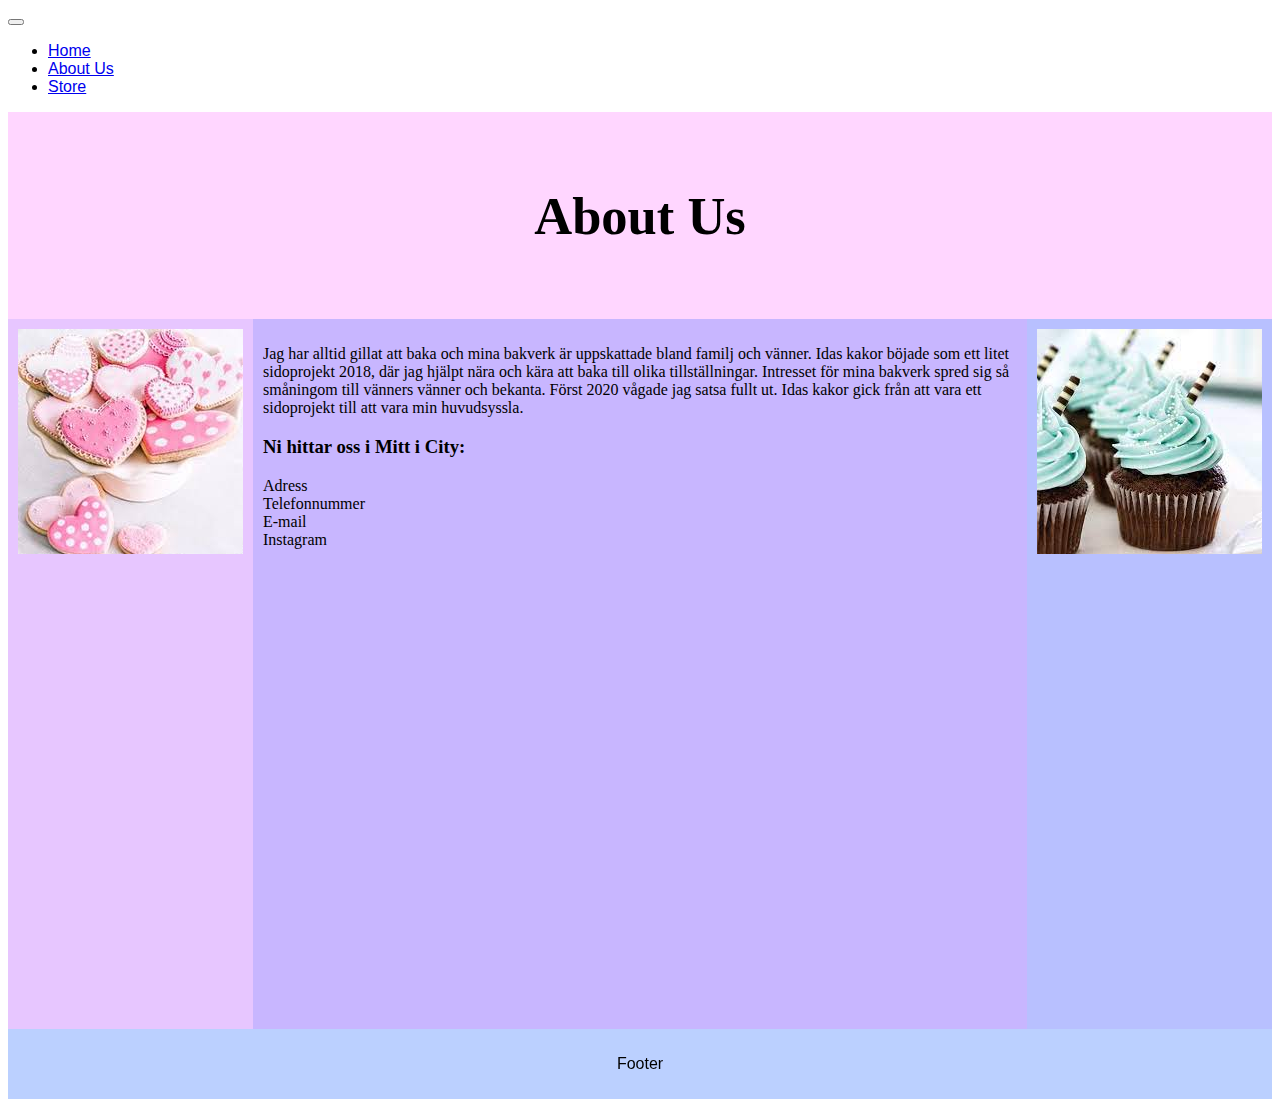
==== aboutPage.html @ 0744f188 "add "alt" in every image. Add ImageFolder" ====
<!DOCTYPE html>
<html lang="en">
<head>
    <meta charset="UTF-8">
    <meta http-equiv="X-UA-Compatible" content="IE=edge">
    <meta name="viewport" content="width=device-width, initial-scale=1.0">
    <title>About</title>
    <link rel="stylesheet" href="aboutPage.css" />
    <link
    href="https://cdn.jsdelivr.net/npm/bootstrap@5.3.0-alpha1/dist/css/bootstrap.min.css"
    rel="stylesheet"
    integrity="sha384-GLhlTQ8iRABdZLl6O3oVMWSktQOp6b7In1Zl3/Jr59b6EGGoI1aFkw7cmDA6j6gD"
    crossorigin="anonymous"
  />
  <script
    defer
    src="https://cdn.jsdelivr.net/npm/bootstrap@5.3.0-alpha1/dist/js/bootstrap.bundle.min.js"
    integrity="sha384-w76AqPfDkMBDXo30jS1Sgez6pr3x5MlQ1ZAGC+nuZB+EYdgRZgiwxhTBTkF7CXvN"
    crossorigin="anonymous"
  ></script>
</head>
<body>
    <nav class="navbar navbar-expand-md navbar-dark bg-dark">
        <div class="container">
          <button class="navbar-toggler" data-bs-toggle="collapse" data-bs-target="#nav" aria-controls="nav" aria-label="Expand Navigation">
            <div class="navbar-toggler-icon"></div>
          </button>
          <div class="collapse navbar-collapse" id="nav">
            <ul class="navbar-nav">
              <li class="nav-item">
                <a href="homePage.html" class="nav-link">Home</a>
              </li>
              <li class="nav-item">
                <a href="#" class="nav-link active" aria-current="page">About Us</a>
              </li>
              <li class="nav-item">
                <a href="store.html" class="nav-link">Store</a>
              </li>
            </ul>
          </div>
        </div>
      </nav>


    <div class="grid-container">
        <div class="header">
          <h2>About Us</h2>
        </div>
        
        <div class="left">
          <img src="Images/pinkHearts.png" alt="rosa hjärtan">
        </div>
        <div class="middle">
          <p>
            Jag har alltid gillat att baka och mina bakverk är uppskattade bland familj och vänner. Idas kakor böjade som ett litet sidoprojekt 2018, där jag hjälpt nära och kära att baka till olika tillställningar. Intresset för mina bakverk spred sig så småningom till vänners vänner och bekanta. Först 2020 vågade jag satsa fullt ut. Idas kakor gick från att vara ett sidoprojekt till att vara min huvudsyssla.
            <br>
            <h3>Ni hittar oss i Mitt i City:</h3>
            <p>Adress<br>
            Telefonnummer<br>
            E-mail<br>
            Instagram<br></p> 
          <iframe src="https://www.google.com/maps/embed?pb=!1m18!1m12!1m3!1d1522.4056086921194!2d13.500888509285549!3d59.38022787160138!2m3!1f0!2f0!3f0!3m2!1i1024!2i768!4f13.1!3m3!1m2!1s0x465cb3d1559ec8af%3A0x7202fa09fe7eba03!2sMitt%20i%20city!5e0!3m2!1ssv!2sse!4v1675371048396!5m2!1ssv!2sse" width="600" height="450" style="border:0;" allowfullscreen="" loading="lazy" referrerpolicy="no-referrer-when-downgrade"></iframe>
                
        </div>  
        <div class="right">
          <img src="Images/chokladmuffins.png" alt="chokladmuffins">
        </div>
        
        <div class="footer">
          <p>Footer</p>
        </div>
      </div>
      
</body>
</html>
---- aboutPage.css ----
* {
    box-sizing: border-box;
  }
  
  body {
    font-family: Arial, Helvetica, sans-serif;
  }
  
  /* Style the header */
  .header {
    grid-area: header;
    background-color: #FFD6FF;
    padding: 30px;
    text-align: center;
    font-size: 35px;
    font-family: Gabriola;
  }
  
  /* The grid container */
  .grid-container {
    display: grid;
    grid-template-areas: 
      'header header header header header header' 
      'left middle middle middle middle right' 
      'footer footer footer footer footer footer';
    /* grid-column-gap: 10px; - if you want gap between the columns */
  } 
  
  .left,
  .middle,
  .right {
    padding: 10px;
    /* height: 300px; Should be removed. Only for demonstration */
  }
  
  /* Style the left column */
  .left {
    grid-area: left;
    background-color: #E7C6FF;
  }
  
  /* Style the middle column */
  .middle {
    grid-area: middle;
    background-color: #C8B6FF;
    font-family: Gabriola;
    overflow: scroll;
  }
  
  /* Style the right column */
  .right {
    grid-area: right;
    background-color: #B8C0FF;
  }
  
  /* Style the footer */
  .footer {
    grid-area: footer;
    background-color:#BBD0FF;
    padding: 10px;
    text-align: center;
  }
  
  /* Responsive layout - makes the three columns stack on top of each other instead of next to each other */
  @media (max-width: 600px) {
    .grid-container  {
      grid-template-areas: 
        'header header header header header header' 
        'left left left left left left' 
        'middle middle middle middle middle middle' 
        'right right right right right right' 
        'footer footer footer footer footer footer';
    }
  }
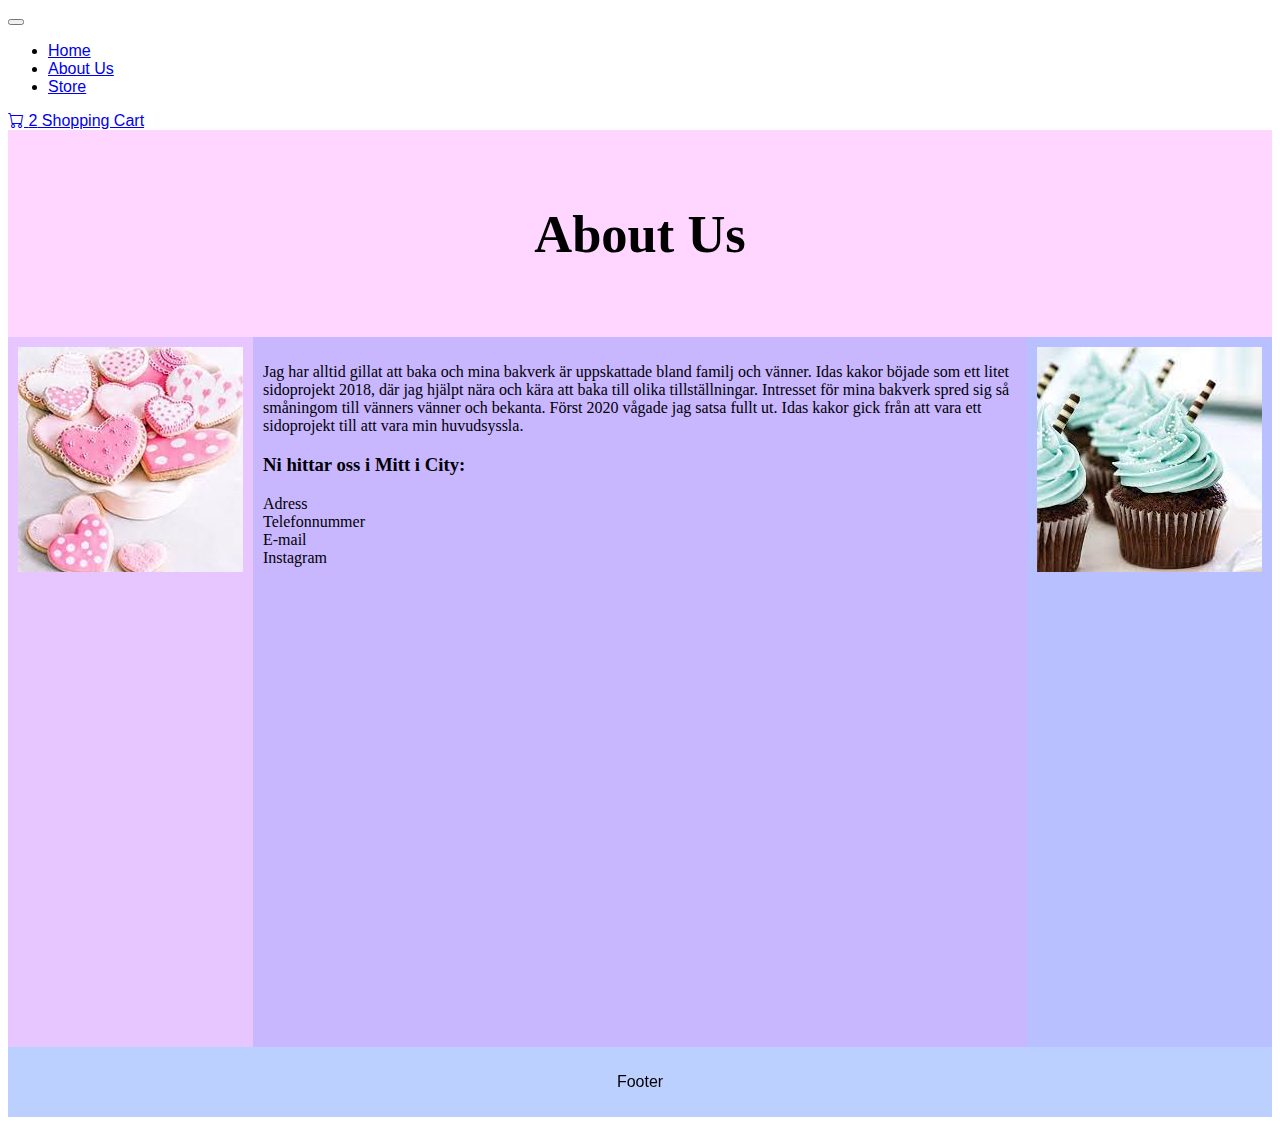
==== commit b7afda1b: "fix image height and width, Add chopping cart button" ====
--- a/aboutPage.html
+++ b/aboutPage.html
@@ -12,6 +12,7 @@
     integrity="sha384-GLhlTQ8iRABdZLl6O3oVMWSktQOp6b7In1Zl3/Jr59b6EGGoI1aFkw7cmDA6j6gD"
     crossorigin="anonymous"
   />
+  <link rel="stylesheet" href="https://cdn.jsdelivr.net/npm/bootstrap-icons@1.10.3/font/bootstrap-icons.css">
   <script
     defer
     src="https://cdn.jsdelivr.net/npm/bootstrap@5.3.0-alpha1/dist/js/bootstrap.bundle.min.js"
@@ -38,6 +39,10 @@
               </li>
             </ul>
           </div>
+          <a href="#" class="btn btn-info btn-lg">
+            <i class="bi bi-cart"></i>
+            <span class="badge badge-pill badge-light">2</span> Shopping Cart
+          </a>
         </div>
       </nav>
 
--- a/aboutPage.css
+++ b/aboutPage.css
@@ -38,6 +38,11 @@
     grid-area: left;
     background-color: #E7C6FF;
   }
+
+  .left img {
+    height: auto;
+    width: auto;
+  }
   
   /* Style the middle column */
   .middle {
@@ -51,6 +56,11 @@
   .right {
     grid-area: right;
     background-color: #B8C0FF;
+  }
+
+  .right img {
+    height: auto;
+    width: auto;
   }
   
   /* Style the footer */
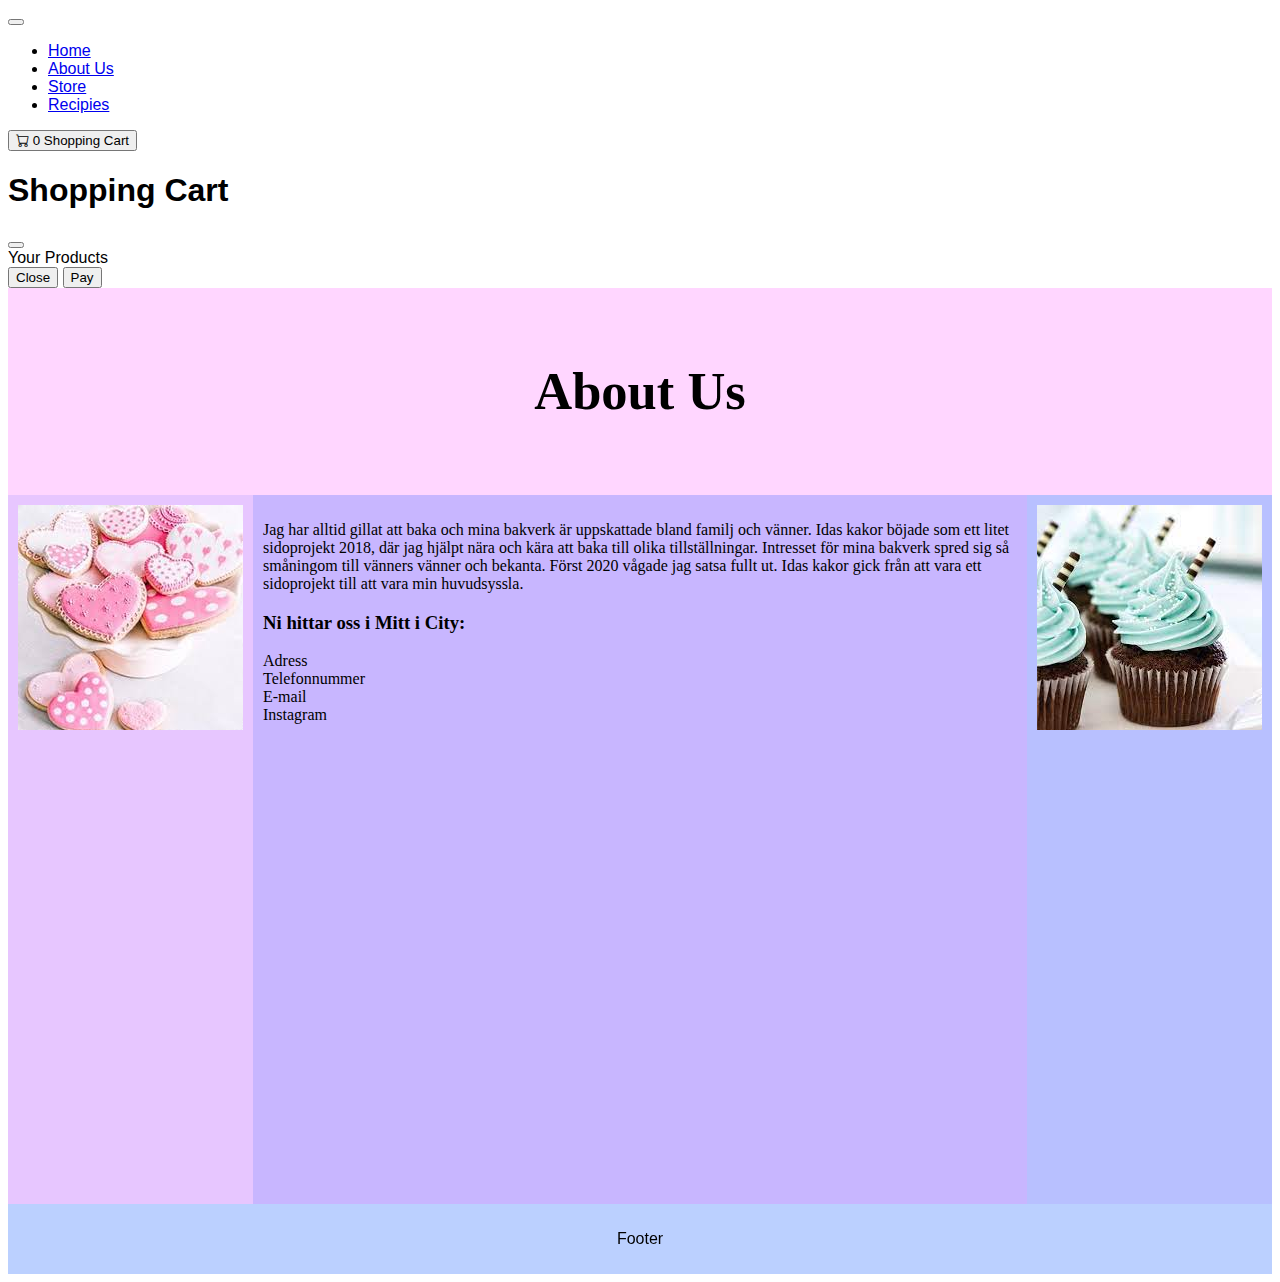
==== commit ec294975: "style shoppingcart" ====
--- a/aboutPage.html
+++ b/aboutPage.html
@@ -1,80 +1,149 @@
 <!DOCTYPE html>
 <html lang="en">
-<head>
-    <meta charset="UTF-8">
-    <meta http-equiv="X-UA-Compatible" content="IE=edge">
-    <meta name="viewport" content="width=device-width, initial-scale=1.0">
+  <head>
+    <meta charset="UTF-8" />
+    <meta http-equiv="X-UA-Compatible" content="IE=edge" />
+    <meta name="viewport" content="width=device-width, initial-scale=1.0" />
     <title>About</title>
     <link rel="stylesheet" href="aboutPage.css" />
     <link
-    href="https://cdn.jsdelivr.net/npm/bootstrap@5.3.0-alpha1/dist/css/bootstrap.min.css"
-    rel="stylesheet"
-    integrity="sha384-GLhlTQ8iRABdZLl6O3oVMWSktQOp6b7In1Zl3/Jr59b6EGGoI1aFkw7cmDA6j6gD"
-    crossorigin="anonymous"
-  />
-  <link rel="stylesheet" href="https://cdn.jsdelivr.net/npm/bootstrap-icons@1.10.3/font/bootstrap-icons.css">
-  <script
-    defer
-    src="https://cdn.jsdelivr.net/npm/bootstrap@5.3.0-alpha1/dist/js/bootstrap.bundle.min.js"
-    integrity="sha384-w76AqPfDkMBDXo30jS1Sgez6pr3x5MlQ1ZAGC+nuZB+EYdgRZgiwxhTBTkF7CXvN"
-    crossorigin="anonymous"
-  ></script>
-</head>
-<body>
+      href="https://cdn.jsdelivr.net/npm/bootstrap@5.3.0-alpha1/dist/css/bootstrap.min.css"
+      rel="stylesheet"
+      integrity="sha384-GLhlTQ8iRABdZLl6O3oVMWSktQOp6b7In1Zl3/Jr59b6EGGoI1aFkw7cmDA6j6gD"
+      crossorigin="anonymous"
+    />
+    <link
+      rel="stylesheet"
+      href="https://cdn.jsdelivr.net/npm/bootstrap-icons@1.10.3/font/bootstrap-icons.css"
+    />
+    <script
+      defer
+      src="https://cdn.jsdelivr.net/npm/bootstrap@5.3.0-alpha1/dist/js/bootstrap.bundle.min.js"
+      integrity="sha384-w76AqPfDkMBDXo30jS1Sgez6pr3x5MlQ1ZAGC+nuZB+EYdgRZgiwxhTBTkF7CXvN"
+      crossorigin="anonymous"
+    ></script>
+  </head>
+  <body>
     <nav class="navbar navbar-expand-md navbar-dark bg-dark">
-        <div class="container">
-          <button class="navbar-toggler" data-bs-toggle="collapse" data-bs-target="#nav" aria-controls="nav" aria-label="Expand Navigation">
-            <div class="navbar-toggler-icon"></div>
-          </button>
-          <div class="collapse navbar-collapse" id="nav">
-            <ul class="navbar-nav">
-              <li class="nav-item">
-                <a href="homePage.html" class="nav-link">Home</a>
-              </li>
-              <li class="nav-item">
-                <a href="#" class="nav-link active" aria-current="page">About Us</a>
-              </li>
-              <li class="nav-item">
-                <a href="store.html" class="nav-link">Store</a>
-              </li>
-            </ul>
+      <div class="container">
+        <button
+          class="navbar-toggler"
+          data-bs-toggle="collapse"
+          data-bs-target="#nav"
+          aria-controls="nav"
+          aria-label="Expand Navigation"
+        >
+          <div class="navbar-toggler-icon"></div>
+        </button>
+        <div class="collapse navbar-collapse" id="nav">
+          <ul class="navbar-nav">
+            <li class="nav-item">
+              <a href="homePage.html" class="nav-link">Home</a>
+            </li>
+            <li class="nav-item">
+              <a href="#" class="nav-link active" aria-current="page"
+                >About Us</a
+              >
+            </li>
+            <li class="nav-item">
+              <a href="store.html" class="nav-link">Store</a>
+            </li>
+            <li class="nav-item">
+              <a href="recipies.html" class="nav-link">Recipies</a>
+            </li>
+          </ul>
+        </div>
+
+        <button
+          type="button"
+          class="btn btn-info"
+          data-bs-toggle="modal"
+          data-bs-target="#minModal"
+        >
+          <i class="bi bi-cart"></i>
+          <span id="countProducts" class="badge badge-pill badge-light">0</span>
+          Shopping Cart
+        </button>
+        <div
+          class="modal fade"
+          id="minModal"
+          tabindex="-1"
+          aria-labelledby="exampleModalLabel"
+          aria-hidden="true"
+        >
+          <div class="modal-dialog">
+            <div class="modal-content">
+              <div class="modal-header">
+                <h1 class="modal-title fs-5" id="exampleModalLabel">
+                  Shopping Cart
+                </h1>
+                <button
+                  type="button"
+                  class="btn-close"
+                  data-bs-dismiss="modal"
+                  aria-label="Close"
+                ></button>
+              </div>
+              <div class="modal-body">Your Products</div>
+              <div class="modal-footer">
+                <button
+                  type="button"
+                  class="btn btn-secondary"
+                  data-bs-dismiss="modal"
+                >
+                  Close
+                </button>
+                <button type="button" class="btn btn-primary">Pay</button>
+              </div>
+            </div>
           </div>
-          <a href="#" class="btn btn-info btn-lg">
-            <i class="bi bi-cart"></i>
-            <span class="badge badge-pill badge-light">2</span> Shopping Cart
-          </a>
         </div>
-      </nav>
-
+      </div>
+    </nav>
 
     <div class="grid-container">
-        <div class="header">
-          <h2>About Us</h2>
-        </div>
-        
-        <div class="left">
-          <img src="Images/pinkHearts.png" alt="rosa hjärtan">
-        </div>
-        <div class="middle">
-          <p>
-            Jag har alltid gillat att baka och mina bakverk är uppskattade bland familj och vänner. Idas kakor böjade som ett litet sidoprojekt 2018, där jag hjälpt nära och kära att baka till olika tillställningar. Intresset för mina bakverk spred sig så småningom till vänners vänner och bekanta. Först 2020 vågade jag satsa fullt ut. Idas kakor gick från att vara ett sidoprojekt till att vara min huvudsyssla.
-            <br>
-            <h3>Ni hittar oss i Mitt i City:</h3>
-            <p>Adress<br>
-            Telefonnummer<br>
-            E-mail<br>
-            Instagram<br></p> 
-          <iframe src="https://www.google.com/maps/embed?pb=!1m18!1m12!1m3!1d1522.4056086921194!2d13.500888509285549!3d59.38022787160138!2m3!1f0!2f0!3f0!3m2!1i1024!2i768!4f13.1!3m3!1m2!1s0x465cb3d1559ec8af%3A0x7202fa09fe7eba03!2sMitt%20i%20city!5e0!3m2!1ssv!2sse!4v1675371048396!5m2!1ssv!2sse" width="600" height="450" style="border:0;" allowfullscreen="" loading="lazy" referrerpolicy="no-referrer-when-downgrade"></iframe>
-                
-        </div>  
-        <div class="right">
-          <img src="Images/chokladmuffins.png" alt="chokladmuffins">
-        </div>
-        
-        <div class="footer">
-          <p>Footer</p>
-        </div>
+      <div class="header">
+        <h2>About Us</h2>
       </div>
-      
-</body>
-</html>+
+      <div class="left">
+        <img src="Images/pinkHearts.png" alt="rosa hjärtan" />
+      </div>
+      <div class="middle">
+        <p>
+          Jag har alltid gillat att baka och mina bakverk är uppskattade bland
+          familj och vänner. Idas kakor böjade som ett litet sidoprojekt 2018,
+          där jag hjälpt nära och kära att baka till olika tillställningar.
+          Intresset för mina bakverk spred sig så småningom till vänners vänner
+          och bekanta. Först 2020 vågade jag satsa fullt ut. Idas kakor gick
+          från att vara ett sidoprojekt till att vara min huvudsyssla.
+          <br />
+        </p>
+
+        <h3>Ni hittar oss i Mitt i City:</h3>
+        <p>
+          Adress<br />
+          Telefonnummer<br />
+          E-mail<br />
+          Instagram<br />
+        </p>
+        <iframe
+          src="https://www.google.com/maps/embed?pb=!1m18!1m12!1m3!1d1522.4056086921194!2d13.500888509285549!3d59.38022787160138!2m3!1f0!2f0!3f0!3m2!1i1024!2i768!4f13.1!3m3!1m2!1s0x465cb3d1559ec8af%3A0x7202fa09fe7eba03!2sMitt%20i%20city!5e0!3m2!1ssv!2sse!4v1675371048396!5m2!1ssv!2sse"
+          width="600"
+          height="450"
+          style="border: 0"
+          allowfullscreen=""
+          loading="lazy"
+          referrerpolicy="no-referrer-when-downgrade"
+        ></iframe>
+      </div>
+      <div class="right">
+        <img src="Images/chokladmuffins.png" alt="chokladmuffins" />
+      </div>
+
+      <div class="footer">
+        <p>Footer</p>
+      </div>
+    </div>
+  </body>
+</html>
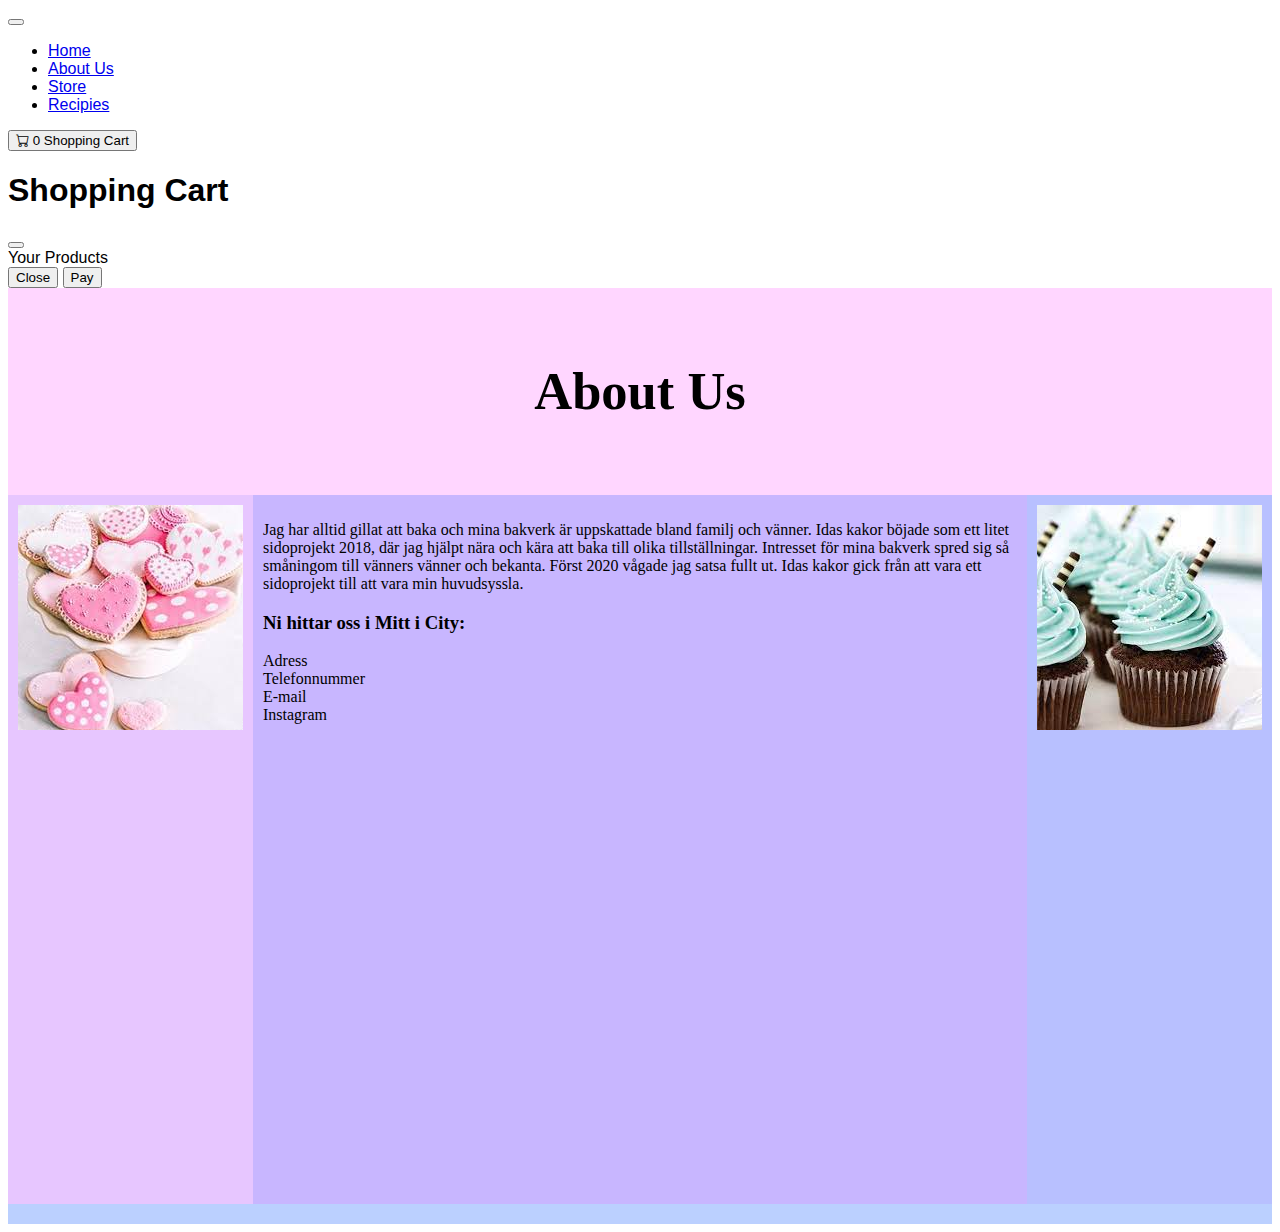
==== commit f3685276: "remove 'footer'-text in all pages" ====
--- a/aboutPage.html
+++ b/aboutPage.html
@@ -22,6 +22,7 @@
       integrity="sha384-w76AqPfDkMBDXo30jS1Sgez6pr3x5MlQ1ZAGC+nuZB+EYdgRZgiwxhTBTkF7CXvN"
       crossorigin="anonymous"
     ></script>
+    <script src="cart.js" async></script>
   </head>
   <body>
     <nav class="navbar navbar-expand-md navbar-dark bg-dark">
@@ -142,7 +143,6 @@
       </div>
 
       <div class="footer">
-        <p>Footer</p>
       </div>
     </div>
   </body>
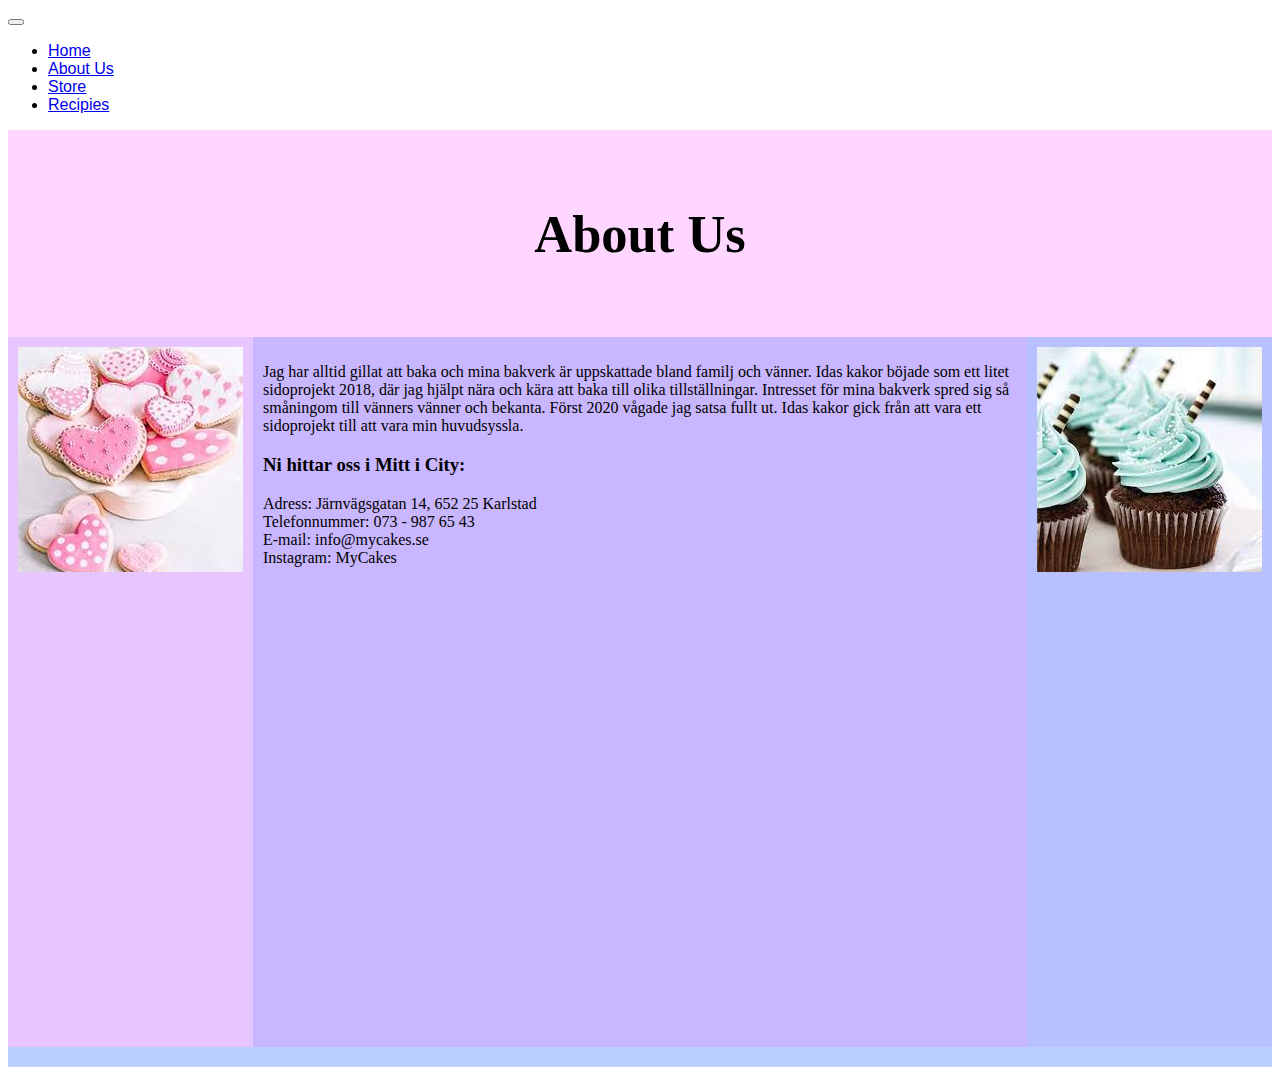
==== commit 88546130: "Implement MoreInfo Modals, rename homepage to index" ====
--- a/aboutPage.html
+++ b/aboutPage.html
@@ -39,7 +39,7 @@
         <div class="collapse navbar-collapse" id="nav">
           <ul class="navbar-nav">
             <li class="nav-item">
-              <a href="homePage.html" class="nav-link">Home</a>
+              <a href="index.html" class="nav-link">Home</a>
             </li>
             <li class="nav-item">
               <a href="#" class="nav-link active" aria-current="page"
@@ -55,7 +55,7 @@
           </ul>
         </div>
 
-        <button
+        <!-- <button
           type="button"
           class="btn btn-info"
           data-bs-toggle="modal"
@@ -98,7 +98,7 @@
               </div>
             </div>
           </div>
-        </div>
+        </div> -->
       </div>
     </nav>
 
@@ -123,10 +123,10 @@
 
         <h3>Ni hittar oss i Mitt i City:</h3>
         <p>
-          Adress<br />
-          Telefonnummer<br />
-          E-mail<br />
-          Instagram<br />
+          Adress: Järnvägsgatan 14, 652 25 Karlstad<br />
+          Telefonnummer: 073 - 987 65 43<br />
+          E-mail: info@mycakes.se<br />
+          Instagram: MyCakes<br />
         </p>
         <iframe
           src="https://www.google.com/maps/embed?pb=!1m18!1m12!1m3!1d1522.4056086921194!2d13.500888509285549!3d59.38022787160138!2m3!1f0!2f0!3f0!3m2!1i1024!2i768!4f13.1!3m3!1m2!1s0x465cb3d1559ec8af%3A0x7202fa09fe7eba03!2sMitt%20i%20city!5e0!3m2!1ssv!2sse!4v1675371048396!5m2!1ssv!2sse"
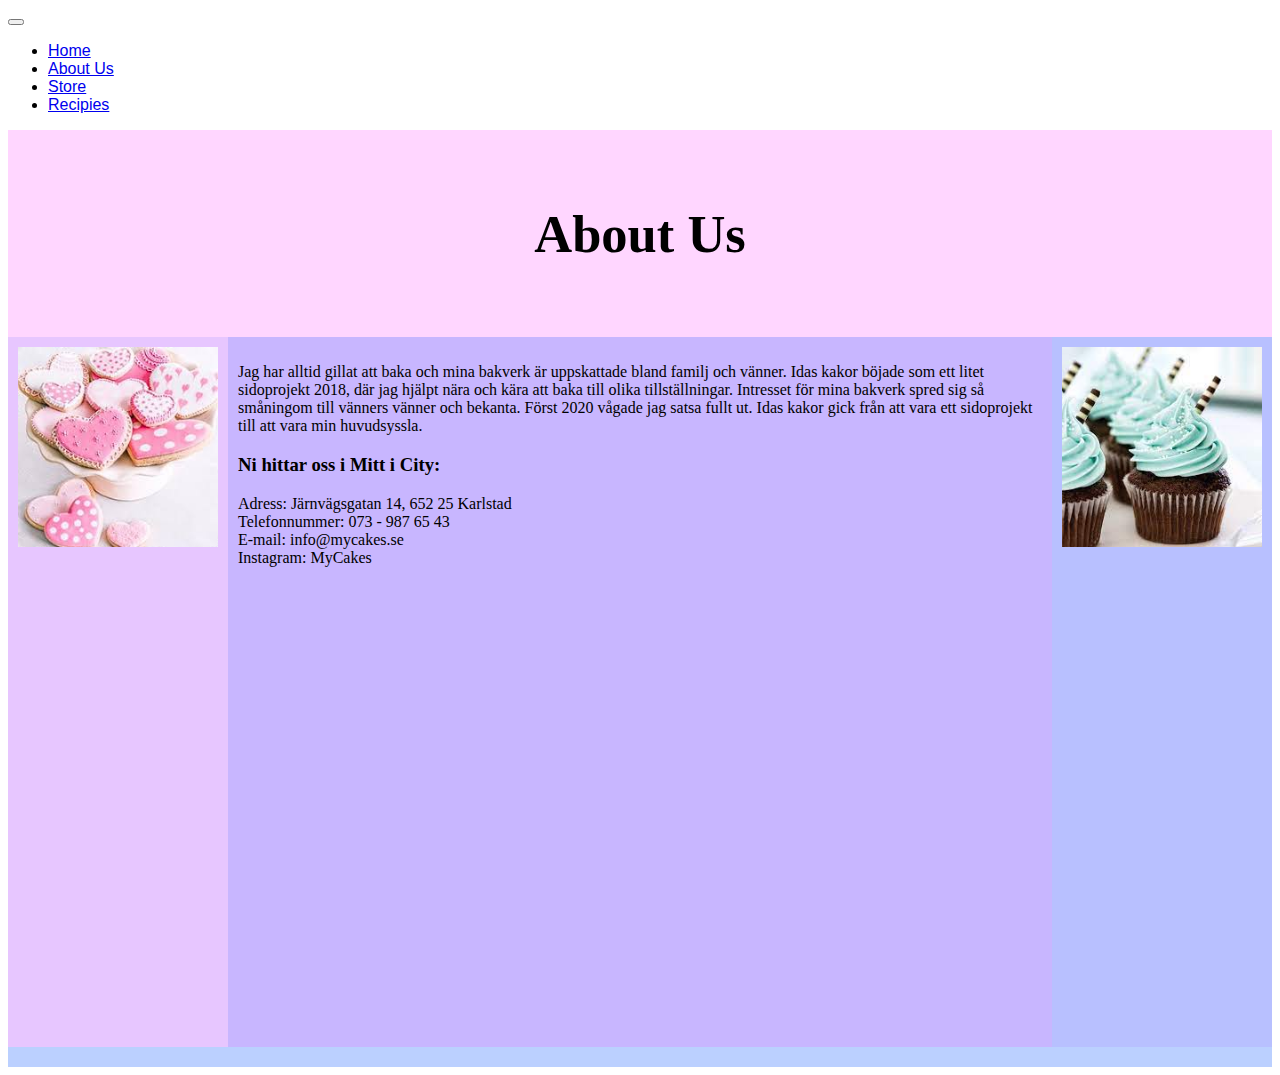
==== commit c04794fd: "refactor code" ====
--- a/aboutPage.html
+++ b/aboutPage.html
@@ -16,13 +16,7 @@
       rel="stylesheet"
       href="https://cdn.jsdelivr.net/npm/bootstrap-icons@1.10.3/font/bootstrap-icons.css"
     />
-    <script
-      defer
-      src="https://cdn.jsdelivr.net/npm/bootstrap@5.3.0-alpha1/dist/js/bootstrap.bundle.min.js"
-      integrity="sha384-w76AqPfDkMBDXo30jS1Sgez6pr3x5MlQ1ZAGC+nuZB+EYdgRZgiwxhTBTkF7CXvN"
-      crossorigin="anonymous"
-    ></script>
-    <script src="cart.js" async></script>
+  
   </head>
   <body>
     <nav class="navbar navbar-expand-md navbar-dark bg-dark">
@@ -54,51 +48,6 @@
             </li>
           </ul>
         </div>
-
-        <!-- <button
-          type="button"
-          class="btn btn-info"
-          data-bs-toggle="modal"
-          data-bs-target="#minModal"
-        >
-          <i class="bi bi-cart"></i>
-          <span id="countProducts" class="badge badge-pill badge-light">0</span>
-          Shopping Cart
-        </button>
-        <div
-          class="modal fade"
-          id="minModal"
-          tabindex="-1"
-          aria-labelledby="exampleModalLabel"
-          aria-hidden="true"
-        >
-          <div class="modal-dialog">
-            <div class="modal-content">
-              <div class="modal-header">
-                <h1 class="modal-title fs-5" id="exampleModalLabel">
-                  Shopping Cart
-                </h1>
-                <button
-                  type="button"
-                  class="btn-close"
-                  data-bs-dismiss="modal"
-                  aria-label="Close"
-                ></button>
-              </div>
-              <div class="modal-body">Your Products</div>
-              <div class="modal-footer">
-                <button
-                  type="button"
-                  class="btn btn-secondary"
-                  data-bs-dismiss="modal"
-                >
-                  Close
-                </button>
-                <button type="button" class="btn btn-primary">Pay</button>
-              </div>
-            </div>
-          </div>
-        </div> -->
       </div>
     </nav>
 
@@ -142,8 +91,13 @@
         <img src="Images/chokladmuffins.png" alt="chokladmuffins" />
       </div>
 
-      <div class="footer">
-      </div>
+      <div class="footer"></div>
     </div>
+    <script
+      defer
+      src="https://cdn.jsdelivr.net/npm/bootstrap@5.3.0-alpha1/dist/js/bootstrap.bundle.min.js"
+      integrity="sha384-w76AqPfDkMBDXo30jS1Sgez6pr3x5MlQ1ZAGC+nuZB+EYdgRZgiwxhTBTkF7CXvN"
+      crossorigin="anonymous"
+    ></script>
   </body>
 </html>
--- a/aboutPage.css
+++ b/aboutPage.css
@@ -6,7 +6,6 @@
     font-family: Arial, Helvetica, sans-serif;
   }
   
-  /* Style the header */
   .header {
     grid-area: header;
     background-color: #FFD6FF;
@@ -16,35 +15,30 @@
     font-family: Gabriola;
   }
   
-  /* The grid container */
   .grid-container {
     display: grid;
     grid-template-areas: 
       'header header header header header header' 
       'left middle middle middle middle right' 
       'footer footer footer footer footer footer';
-    /* grid-column-gap: 10px; - if you want gap between the columns */
   } 
   
   .left,
   .middle,
   .right {
     padding: 10px;
-    /* height: 300px; Should be removed. Only for demonstration */
   }
   
-  /* Style the left column */
   .left {
     grid-area: left;
     background-color: #E7C6FF;
   }
 
   .left img {
-    height: auto;
-    width: auto;
+    height: 200px;
+    width: 200px;
   }
   
-  /* Style the middle column */
   .middle {
     grid-area: middle;
     background-color: #C8B6FF;
@@ -52,18 +46,16 @@
     overflow: scroll;
   }
   
-  /* Style the right column */
   .right {
     grid-area: right;
     background-color: #B8C0FF;
   }
 
   .right img {
-    height: auto;
-    width: auto;
+    height: 200px;
+    width: 200px;
   }
   
-  /* Style the footer */
   .footer {
     grid-area: footer;
     background-color:#BBD0FF;
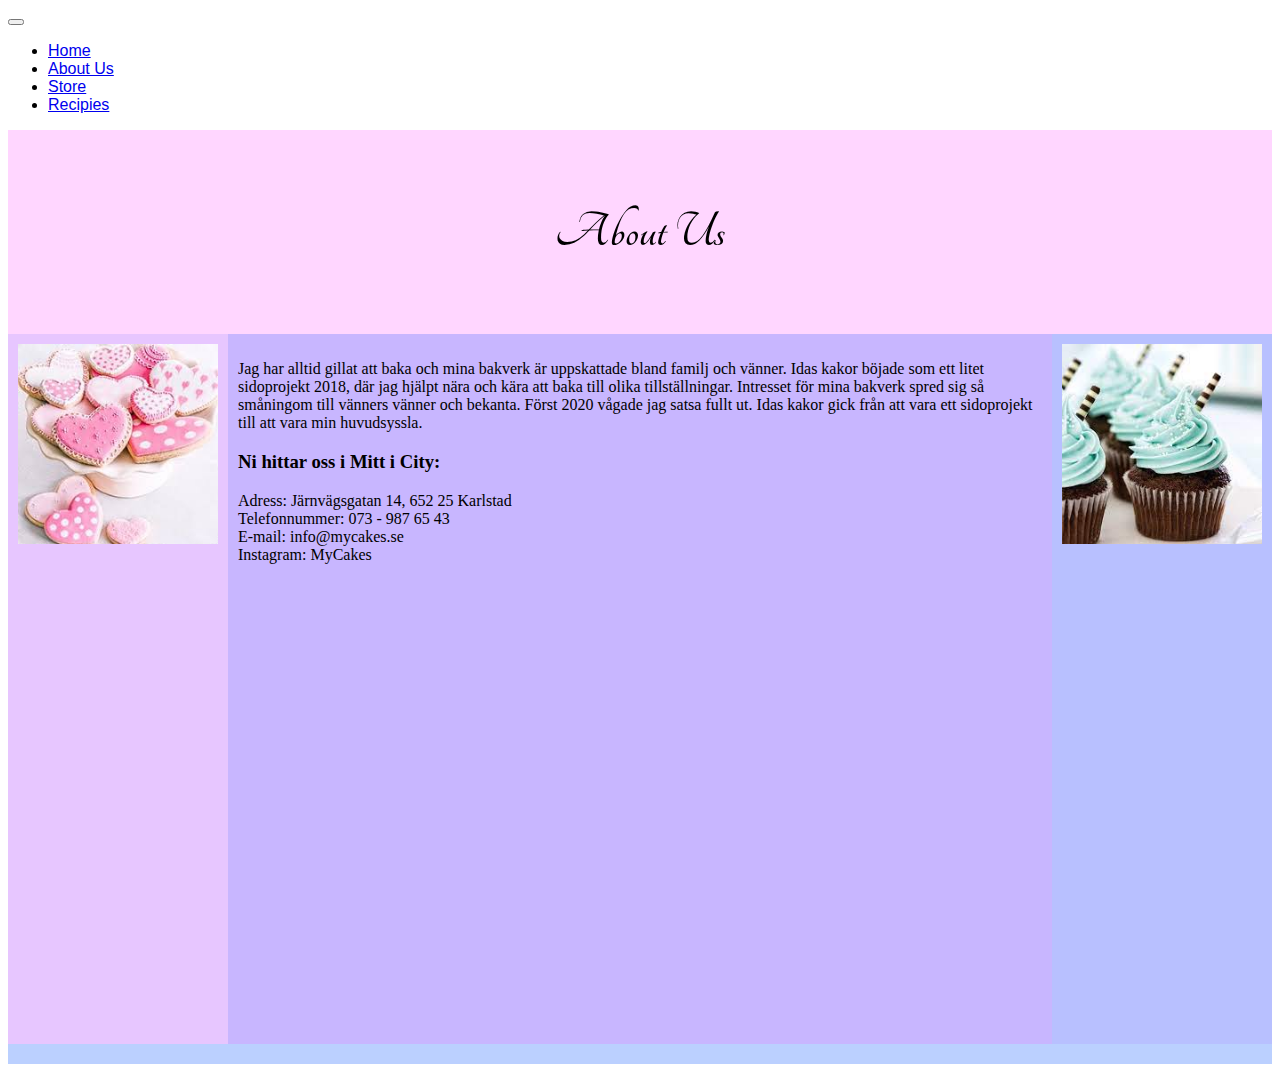
==== commit 6c261ecc: "fix corect font family" ====
--- a/aboutPage.html
+++ b/aboutPage.html
@@ -16,7 +16,8 @@
       rel="stylesheet"
       href="https://cdn.jsdelivr.net/npm/bootstrap-icons@1.10.3/font/bootstrap-icons.css"
     />
-  
+    <link rel="stylesheet"
+          href="https://fonts.googleapis.com/css?family=Tangerine">
   </head>
   <body>
     <nav class="navbar navbar-expand-md navbar-dark bg-dark">
--- a/aboutPage.css
+++ b/aboutPage.css
@@ -3,6 +3,10 @@
   }
   
   body {
+    font-family: 'Tangerine', serif;
+  }
+
+  nav {
     font-family: Arial, Helvetica, sans-serif;
   }
   
@@ -12,7 +16,6 @@
     padding: 30px;
     text-align: center;
     font-size: 35px;
-    font-family: Gabriola;
   }
   
   .grid-container {
@@ -36,7 +39,7 @@
 
   .left img {
     height: 200px;
-    width: 200px;
+    width: auto;
   }
   
   .middle {
